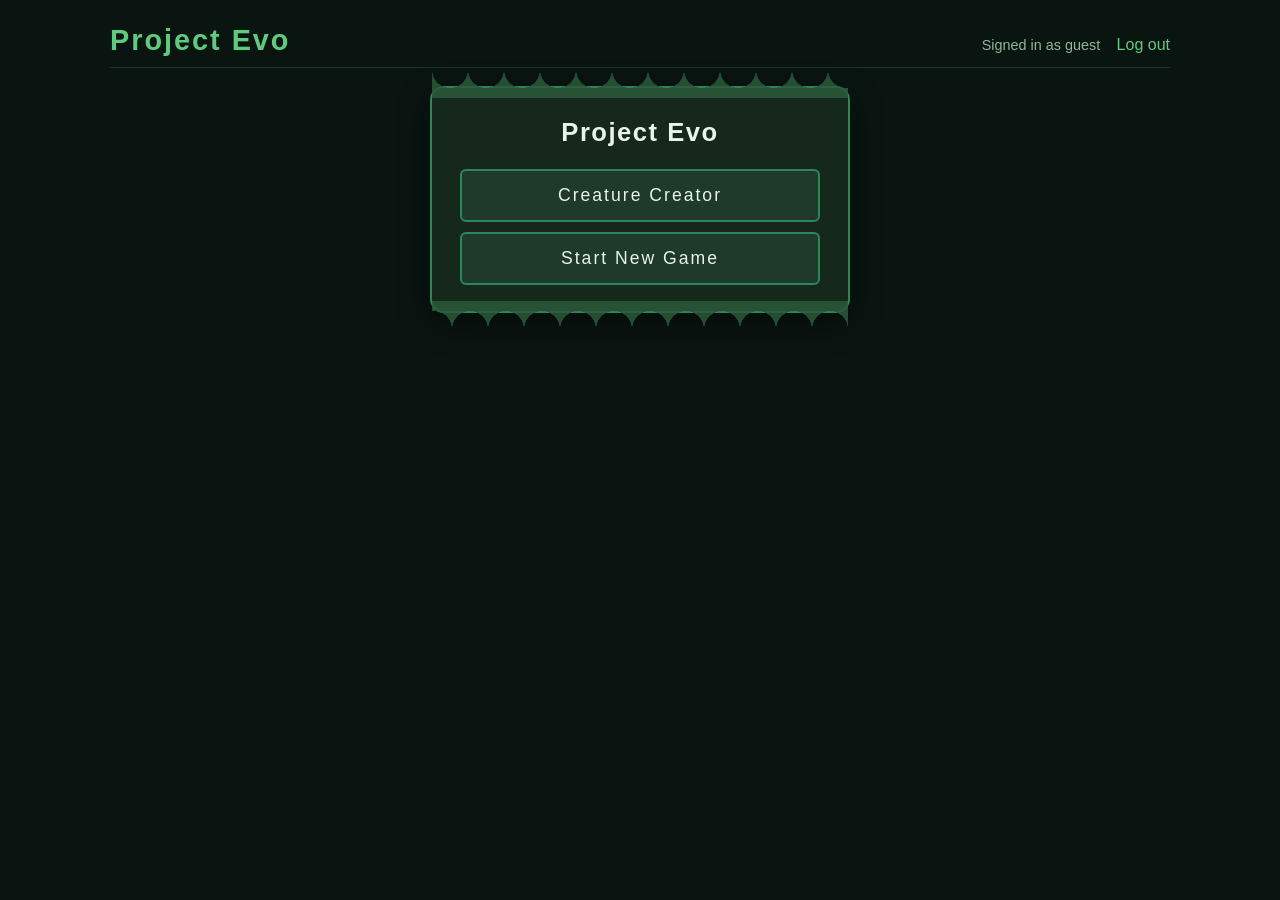
==== game.html @ e6569f8b "Add files via upload" ====
<!DOCTYPE html>
<html lang="en">
<head>
    <meta charset="UTF-8" />
    <meta name="viewport" content="width=device-width, initial-scale=1.0" />
    <title>Project Evo</title>
    <link rel="stylesheet" href="game.css" />
    <!--
        Project Evo - game 

        The three script tags at the end load in order:
            game-data.js    -> constants (TRAITS, MUTATIONS, STAGES)
            game-classes.js -> domain objects 
            game-engine.js  -> Simulation 
            game-app.js     -> controller
    -->
</head>
<body>

<div class="app-shell">

    <header class="app-header">
        <h1>Project Evo</h1>
        <div>
            <span class="user-tag" id="userTag">Signed in</span>
            <a class="logout-link" href="login.html">Log out</a>
        </div>
    </header>

    <!--SCREEN: Main Menu -->
    <section id="screen-menu" class="screen active">
        <div class="panel wavy" style="max-width: 420px;">
            <h2>Project Evo</h2>
            <ul class="menu-list">
               
                <li><button data-nav="creator">Creature Creator</button></li>
                <li><button data-nav="start">Start New Game</button></li>
             
            </ul>
        </div>
    </section>


    <!--SCREEN: Creature Creator -->
    <section id="screen-creator" class="screen">
        <div class="panel wavy" style="max-width: 720px;">
            <div style="display:flex;justify-content:space-between;align-items:center;margin-bottom:10px;">
                <button class="btn btn-small btn-ghost" data-nav="menu">Back</button>
                <h2 style="margin:0;">Creature Creator</h2>
                <button class="btn btn-small" id="btnCreatorConfirm">Confirm</button>
            </div>

            <div class="creator-grid">
                <!--preview of the creature the player is designing-->
                <div class="creator-preview">
                    <svg class="creature-face" viewBox="0 0 120 120" id="creaturePreview">
                        <!-- body -->
                        <circle cx="60" cy="70" r="44" fill="#e87a3a" id="prevHead"/>
                        <!-- spikes / feature -->
                        <polygon points="30,40 45,10 60,38 75,10 90,40" fill="#c0602b" id="prevFeature"/>
                        <!-- eyes -->
                        <circle cx="48" cy="66" r="5" fill="#111" id="prevEyeL"/>
                        <circle cx="72" cy="66" r="5" fill="#111" id="prevEyeR"/>
                        <!-- beak -->
                        <polygon points="55,82 65,82 60,95" fill="#c5a15b"/>
                    </svg>
                    <p style="color:var(--evo-muted);margin:10px 0 0;font-size:0.85rem;">Live preview</p>
                </div>

                <!-- Form fields -->
                <div class="creator-form">
                    <label>Name:        <input type="text" id="creatorName" placeholder="Species name" maxlength="24" /></label>
                    <label>Head Shape:  <select id="creatorHeadShape">
                                          <option value="round">Round</option>
                                          <option value="oval">Oval</option>
                                          <option value="square">Square</option>
                                        </select></label>
                    <label>Head Color:  <input type="color" id="creatorHeadColor" value="#e87a3a" /></label>
                    <label>Feature:     <select id="creatorFeature">
                                          <option value="spikes">Spikes</option>
                                          <option value="horns">Horns</option>
                                          <option value="crest">Crest</option>
                                        </select></label>
                    <label>Feature Color: <input type="color" id="creatorFeatureColor" value="#c0602b" /></label>
                    <label>Eye Shape:   <select id="creatorEyeShape">
                                          <option value="round">Round</option>
                                          <option value="slit">Slit</option>
                                        </select></label>
                    <label>Eye Color:   <input type="color" id="creatorEyeColor" value="#111111" /></label>
                    <label>Animal Type: <select id="creatorType">
                                          <option value="Bird">Bird</option>
                                          <option value="Mammal">Mammal</option>
                                          <option value="Reptile">Reptile</option>
                                          <option value="Amphibian">Amphibian</option>
                                        </select></label>
                </div>
            </div>
        </div>
    </section>

    <!--SCREEN: Select Creature -->
    <section id="screen-select" class="screen">
        <div class="panel wavy" style="max-width: 620px;">
            <div style="display:flex;justify-content:space-between;align-items:center;margin-bottom:14px;">
                <button class="btn btn-small btn-ghost" data-nav="menu">Back</button>
                <h2 style="margin:0;">Select Creature</h2>
                <span style="width:54px;"></span>
            </div>
            <div id="speciesGrid" class="species-grid"><!-- filled in JS --></div>
        </div>
    </section>

    <!--SCREEN: Allocate Your Stats -->
    <section id="screen-allocate" class="screen">
        <div class="panel wavy" style="max-width: 520px;">
            <div style="display:flex;justify-content:space-between;align-items:center;margin-bottom:14px;">
                <button class="btn btn-small btn-ghost" id="allocCancel">Cancel</button>
                <h2 style="margin:0;">Allocate Your Stats</h2>
                <span style="width:54px;"></span>
            </div>
            <div style="text-align:center;">
                <span class="remaining-badge">Remaining: <span id="allocRemaining">0</span></span>
            </div>
            <div id="allocRows"><!-- stat rows rendered by JS --></div>
            <div style="display:flex;gap:10px;justify-content:center;margin-top:18px;">
                <button class="btn btn-ghost" id="allocRandomize">Randomize</button>
                <button class="btn" id="allocConfirm">Confirm</button>
            </div>
        </div>
    </section>

    <!--SCREEN: Game -->
    <section id="screen-game" class="screen">
        <div class="panel">
            <div class="game-hud">
                <div>Score: <span id="hudScore">0</span></div>
                <div>Population: <span id="hudPop">0</span></div>
                <div>Predators: <span id="hudPred">0</span></div>
                <div>Tick: <span id="hudTick">0</span></div>
            </div>

            <div class="game-canvas-wrap">
                <canvas id="gameCanvas" width="800" height="640"></canvas>
            </div>

            <div class="stage-footer">
                <div class="hp-bar" title="Average population HP"><div class="fill" id="avgHpFill" style="width:100%"></div></div>
                <div id="stageLabel">Stage 1 - Grasslands</div>
            </div>

            <div style="display:flex;gap:10px;justify-content:space-between;margin-top:12px;">
                <button class="btn btn-ghost btn-small" id="gameAbort">Abort Run</button>
                <button class="btn btn-small" id="gameStart">Start Simulation</button>
            </div>
        </div>
    </section>

    <!--SCREEN: Stage Cleared -->
    <section id="screen-cleared" class="screen">
        <div class="panel wavy">
            <h2>Stage Cleared!</h2>
            <div class="cleared-grid">
                <div>
                    <h3>Select a <span class="accent">Mutation</span></h3>
                    <div class="mutation-list" id="mutationList"><!-- JS fills --></div>
                </div>
                <div>
                    <h3>Upgrade Your Stats</h3>
                    <span class="remaining-badge">Remaining: <span id="upgradeRemaining">15</span></span>
                    <div id="upgradeRows"><!-- JS fills --></div>
                </div>
            </div>
            <div style="text-align:center;margin-top:18px;">
                <button class="btn" id="clearedConfirm">Confirm &amp; Continue</button>
            </div>
        </div>
    </section>

    <!--SCREEN: Game Over -->
    <section id="screen-gameover" class="screen">
        <div class="panel wavy" style="max-width: 460px; text-align:center;">
            <h2 style="color: var(--evo-danger);">Game Over</h2>
            <p>Your population dropped below survival threshold.</p>
            <p>Final Score: <strong id="goScore">0</strong></p>
            <p>Reached: <strong id="goStage">Stage 1</strong></p>

            <input type="text" id="goName" placeholder="Name for the leaderboard"
                   maxlength="20"
                   style="width:100%;padding:10px;border-radius:6px;border:1px solid var(--evo-border);background:#0d1a11;color:var(--evo-text);margin-bottom:10px;" />
            <div style="display:flex;gap:10px;justify-content:center;">
                <button class="btn btn-ghost" id="goSkip">Skip</button>
                <button class="btn" id="goSubmit">Submit Score</button>
            </div>
        </div>
    </section>

</div>

<!-- Popup messages. -->
<div id="popupRoot"></div>

<script src="game-data.js"></script>
<script src="game-classes.js"></script>
<script src="game-engine.js"></script>
<script src="app-main.js"></script>
<script src="app-creator.js"></script>
<script src="app-allocate.js"></script>
<script src="app-simulation.js"></script>
<script src="app-cleared.js"></script>
<script src="app-gameover.js"></script>


</body>
</html>
---- game.css ----
/* 
 * game.css
 * Project Evo - Game screen styles.
 */

/* 
 * CSS variables
*/
:root {
    --evo-bg:         #0a1410;   /* deepest background */
    --evo-panel:      #16281c;   /* panel background */
    --evo-panel-alt:  #1f3a2a;   /* panel buttons */
    --evo-accent:     #3ba55d;   /* primary emerald */
    --evo-accent-hi:  #5fcb80;   /* hover/active  */
    --evo-text:       #e8f3ec;   /* off-white primary text */
    --evo-muted:      #8cb99a;   /* secondary text */
    --evo-border:     #2d8659;   /* accent border */
    --evo-danger:     #d15a5a;   /* game-over accents */
    --evo-good:       #7bc68e;   /* "stage cleared" accent */
    --evo-wave:       #2a5a3a;   /* decorative wave colour */
    --evo-font-head:  "Impact", "Franklin Gothic Bold", "Arial Black", sans-serif;
    --evo-font-body:  "Trebuchet MS", "Lucida Sans", Arial, sans-serif;
}


* { box-sizing: border-box; }

html, body {
    margin: 0; padding: 0;
    background: var(--evo-bg);
    color: var(--evo-text);
    font-family: var(--evo-font-body);
    min-height: 100vh;
}

.app-shell {
    max-width: 1100px;
    margin: 0 auto;
    padding: 24px 20px 80px;
}

.app-header {
    display: flex;
    align-items: baseline;
    justify-content: space-between;
    margin-bottom: 18px;
    padding-bottom: 10px;
    border-bottom: 1px solid rgba(91, 179, 125, 0.2);
}
.app-header h1 {
    font-family: var(--evo-font-head);
    letter-spacing: 2px;
    margin: 0;
    font-size: 1.8rem;
    color: var(--evo-accent-hi);
}
.app-header .user-tag {
    color: var(--evo-muted);
    font-size: 0.9rem;
}
.app-header .logout-link {
    color: var(--evo-accent-hi);
    text-decoration: none;
    margin-left: 12px;
}

/* Screen switching */
.screen {
    display: none;
    animation: fade-in 0.28s ease-out;
}
.screen.active { display: block; }

@keyframes fade-in {
    from { opacity: 0; transform: translateY(6px); }
    to   { opacity: 1; transform: translateY(0); }
}


.panel {
    background: var(--evo-panel);
    border: 2px solid var(--evo-border);
    border-radius: 14px;
    padding: 26px 28px;
    margin: 0 auto 18px;
    position: relative;
    box-shadow: 0 10px 32px rgba(0, 0, 0, 0.4);
}

.panel h2 {
    font-family: var(--evo-font-head);
    letter-spacing: 1.5px;
    text-align: center;
    margin: 4px 0 22px;
    font-size: 1.6rem;
    color: var(--evo-text);
}
.panel h2 .accent { color: var(--evo-accent-hi); text-decoration: underline; }


.panel.wavy::before,
.panel.wavy::after {
    content: "";
    position: absolute;
    left: 0; right: 0; height: 28px;
    background: var(--evo-wave);
    opacity: 0.85;
    -webkit-mask: radial-gradient(18px at 18px 0, #0000 98%, #000) 0 0/36px 100%;
            mask: radial-gradient(18px at 18px 0, #0000 98%, #000) 0 0/36px 100%;
}
.panel.wavy::before { top: -18px; }
.panel.wavy::after  { bottom: -18px; transform: rotate(180deg); }

/* Buttons */
.btn {
    background: var(--evo-accent);
    color: #0d1a11;
    border: none;
    border-radius: 999px;
    padding: 10px 22px;
    font-weight: 700;
    font-family: var(--evo-font-body);
    font-size: 1rem;
    cursor: pointer;
    transition: background 0.15s ease, transform 0.1s ease;
}
.btn:hover { background: var(--evo-accent-hi); }
.btn:active { transform: translateY(1px); }
.btn-wide { width: 100%; }
.btn-ghost {
    background: transparent;
    color: var(--evo-accent-hi);
    border: 2px solid var(--evo-border);
}
.btn-ghost:hover { background: rgba(91, 179, 125, 0.1); }
.btn-danger { background: var(--evo-danger); color: #fff; }
.btn-small { padding: 6px 14px; font-size: 0.9rem; }

/* Main menu  */
#screen-menu .menu-list {
    list-style: none; padding: 0; margin: 10px 0 0;
    display: flex; flex-direction: column; gap: 10px;
}
#screen-menu .menu-list button {
    width: 100%;
    padding: 14px 18px;
    background: var(--evo-panel-alt);
    color: var(--evo-text);
    border: 2px solid var(--evo-border);
    border-radius: 6px;
    font-family: var(--evo-font-head);
    letter-spacing: 2px;
    font-size: 1.1rem;
    cursor: pointer;
}
#screen-menu .menu-list button:hover {
    background: var(--evo-accent);
    color: #0d1a11;
}

/* Creature Creator */
.creator-grid {
    display: grid;
    grid-template-columns: 220px 1fr;
    gap: 20px;
    align-items: start;
}
.creator-preview {
    text-align: center;
    background: #0d1a11;
    border: 2px solid var(--evo-border);
    border-radius: 10px;
    padding: 22px;
}
.creator-preview .creature-face {
    width: 120px; height: 120px; margin: 0 auto;
    display: block;
}
.creator-form label {
    display: flex; justify-content: space-between; align-items: center;
    padding: 6px 10px;
    background: var(--evo-panel-alt);
    border-radius: 4px;
    margin-bottom: 6px;
    font-size: 0.95rem;
}
.creator-form label input,
.creator-form label select {
    background: #0d1a11;
    color: var(--evo-text);
    border: 1px solid var(--evo-border);
    border-radius: 4px;
    padding: 5px 8px;
    font-family: inherit;
}

/* Select creature */
.species-grid {
    display: grid;
    grid-template-columns: repeat(auto-fill, minmax(130px, 1fr));
    gap: 14px;
}
.species-card, .species-card-add {
    background: var(--evo-panel-alt);
    border: 2px solid var(--evo-border);
    border-radius: 8px;
    padding: 14px 10px;
    text-align: center;
    cursor: pointer;
    color: var(--evo-text);
    font-family: inherit;
    transition: transform 0.1s;
}
.species-card:hover, .species-card-add:hover {
    transform: translateY(-3px);
    border-color: var(--evo-accent-hi);
}
.species-card .name { margin-top: 8px; font-weight: 700; color: var(--evo-accent-hi); }
.species-card-add { font-size: 2.4rem; color: var(--evo-accent-hi); }

/* Allocate Your Stats */
.stat-row {
    display: grid;
    grid-template-columns: 70px 1fr 40px auto;
    align-items: center;
    gap: 10px;
    padding: 6px 10px;
    background: var(--evo-panel-alt);
    border-radius: 4px;
    margin-bottom: 6px;
    font-family: var(--evo-font-head);
    letter-spacing: 1px;
}
.stat-row .label { color: var(--evo-accent-hi); font-size: 1.05rem; }
.stat-row .bar {
    position: relative;
    background: #0d1a11;
    border: 1px solid var(--evo-border);
    height: 18px; border-radius: 9px;
    overflow: hidden;
}
.stat-row .bar .fill {
    background: linear-gradient(90deg, var(--evo-accent), var(--evo-accent-hi));
    height: 100%;
    transition: width 0.15s;
}
.stat-row .value { text-align: right; color: var(--evo-text); }
.stat-row .pm button {
    background: var(--evo-panel);
    color: var(--evo-accent-hi);
    border: 1px solid var(--evo-border);
    width: 28px; height: 28px; border-radius: 4px;
    cursor: pointer; font-weight: 700;
}
.stat-row .pm button:hover { background: var(--evo-accent); color: #0d1a11; }

.remaining-badge {
    display: inline-block;
    background: var(--evo-panel-alt);
    border: 2px solid var(--evo-border);
    padding: 6px 14px;
    border-radius: 999px;
    color: var(--evo-accent-hi);
    font-family: var(--evo-font-head);
    letter-spacing: 2px;
    margin-bottom: 14px;
}

/* Game screen the simulation */
.game-stage {
    display: grid;
    grid-template-columns: 1fr;
    gap: 14px;
}
.game-canvas-wrap {
    background: #000;
    border: 3px solid var(--evo-border);
    border-radius: 10px;
    padding: 6px;
    overflow: hidden;
}
#gameCanvas {
    width: 100%;
    height: 420px;
    display: block;
    image-rendering: pixelated;
}
.stage-footer {
    display: flex; justify-content: space-between; align-items: center;
    color: var(--evo-muted);
    font-family: var(--evo-font-head);
    letter-spacing: 1.5px;
    font-size: 1.1rem;
}
.hp-bar {
    width: 180px; height: 14px;
    background: #330000;
    border: 1px solid var(--evo-danger);
    border-radius: 7px;
    overflow: hidden;
}
.hp-bar .fill { background: var(--evo-danger); height: 100%; transition: width 0.2s; }

.game-hud {
    display: flex; gap: 18px; flex-wrap: wrap;
    justify-content: space-between;
    padding: 8px 14px;
    background: var(--evo-panel-alt);
    border-radius: 8px;
    font-family: var(--evo-font-head);
    letter-spacing: 1.2px;
}
.game-hud span { color: var(--evo-accent-hi); }

/* Stage Cleared - mutation + stat upgrade  */
.cleared-grid {
    display: grid;
    grid-template-columns: 1fr 1fr;
    gap: 20px;
}
.cleared-grid h3 {
    font-family: var(--evo-font-head);
    letter-spacing: 1.5px;
    color: var(--evo-accent-hi);
    margin-top: 0;
}
.cleared-grid h3 .accent { color: var(--evo-good); }
.mutation-list { display: flex; flex-direction: column; gap: 8px; }
.mutation-card {
    background: var(--evo-panel-alt);
    border: 2px solid var(--evo-border);
    border-radius: 6px;
    padding: 10px 12px;
    cursor: pointer;
    text-align: left;
    color: var(--evo-text);
    font-family: inherit;
    transition: transform 0.1s, background 0.15s;
}
.mutation-card:hover { transform: translateY(-2px); background: var(--evo-accent); color: #0d1a11; }
.mutation-card.selected {
    background: var(--evo-accent);
    color: #0d1a11;
    border-color: var(--evo-accent-hi);
}
.mutation-card .name { font-weight: 700; font-size: 1.05rem; }
.mutation-card .blurb { font-size: 0.85rem; opacity: 0.85; }

/* popup / status messages */
.popup {
    position: fixed; bottom: 30px; left: 50%; transform: translateX(-50%);
    background: var(--evo-panel);
    color: var(--evo-text);
    border: 2px solid var(--evo-accent-hi);
    border-radius: 6px;
    padding: 10px 18px;
    z-index: 1000;
    animation: popup-in 0.3s ease-out;
}
.popup.error { border-color: var(--evo-danger); color: var(--evo-danger); }
@keyframes popup-in {
    from { opacity: 0; transform: translate(-50%, 20px); }
    to   { opacity: 1; transform: translate(-50%, 0); }
}

/* Responsive adjustments */
@media (max-width: 720px) {
    .creator-grid, .cleared-grid { grid-template-columns: 1fr; }
    #gameCanvas { height: 320px; }
}
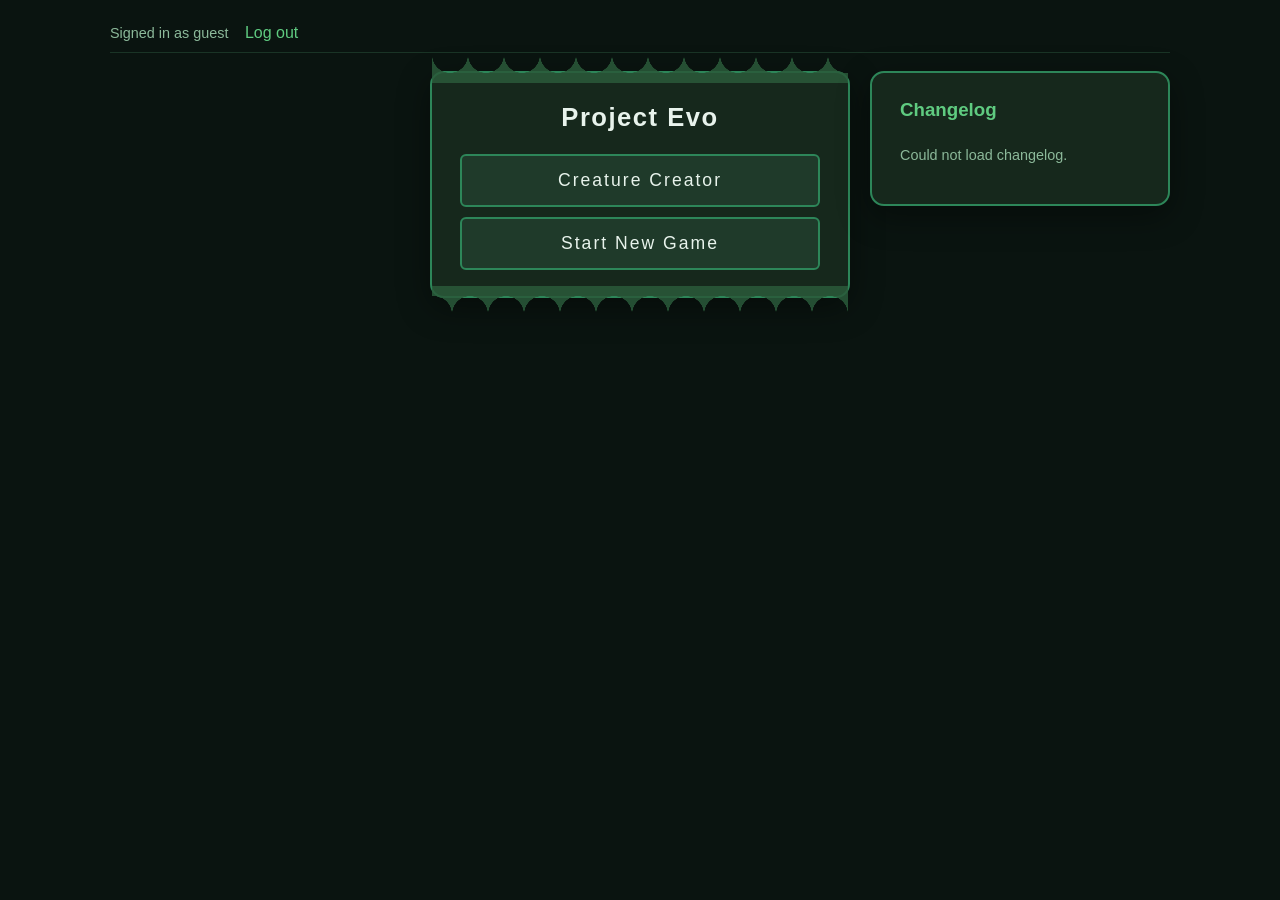
==== commit cc58e6ad: "added admin login, panel and changelog to main menu" ====
--- a/game.html
+++ b/game.html
@@ -20,7 +20,6 @@
 <div class="app-shell">
 
     <header class="app-header">
-        <h1>Project Evo</h1>
         <div>
             <span class="user-tag" id="userTag">Signed in</span>
             <a class="logout-link" href="login.html">Log out</a>
@@ -29,14 +28,22 @@
 
     <!--SCREEN: Main Menu -->
     <section id="screen-menu" class="screen active">
-        <div class="panel wavy" style="max-width: 420px;">
-            <h2>Project Evo</h2>
-            <ul class="menu-list">
-               
-                <li><button data-nav="creator">Creature Creator</button></li>
-                <li><button data-nav="start">Start New Game</button></li>
-             
-            </ul>
+        <div style="position:relative; display:flex; justify-content:center; align-items:flex-start; min-height:340px;">
+            <!-- Centered game panel -->
+            <div class="panel wavy" style="max-width:420px; width:100%;">
+                <h2>Project Evo</h2>
+                <ul class="menu-list">
+                    <li><button data-nav="creator">Creature Creator</button></li>
+                    <li><button data-nav="start">Start New Game</button></li>
+                </ul>
+            </div>
+            <!-- Changelog pinned to the right -->
+            <div class="panel" style="position:absolute; right:0; top:0; width:300px;">
+                <h3 style="margin:0 0 12px; color:var(--evo-accent-hi);">Changelog</h3>
+                <div id="changelogList" style="max-height:300px; overflow-y:auto;">
+                    <p style="color:var(--evo-muted); font-size:0.9rem;">Loading...</p>
+                </div>
+            </div>
         </div>
     </section>
 
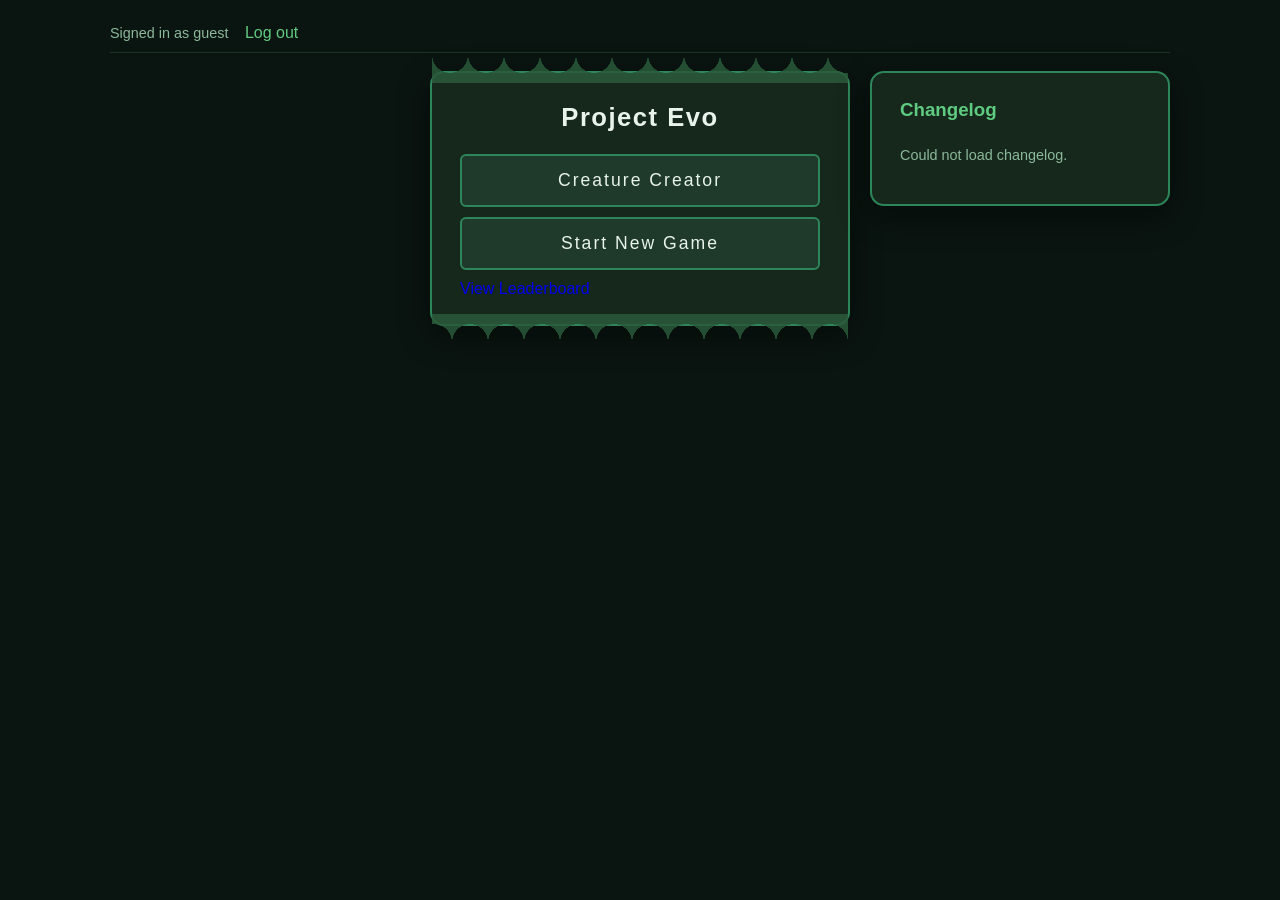
==== commit 3f01aacf: "Add leaderboard link to game menu" ====
--- a/game.html
+++ b/game.html
@@ -35,6 +35,7 @@
                 <ul class="menu-list">
                     <li><button data-nav="creator">Creature Creator</button></li>
                     <li><button data-nav="start">Start New Game</button></li>
+                    <li><a href="leaderboard.php" class="menu-btn" style="text-decoration:none">View Leaderboard</a></li>
                 </ul>
             </div>
             <!-- Changelog pinned to the right -->
--- a/game.css
+++ b/game.css
@@ -368,3 +368,15 @@
     .creator-grid, .cleared-grid { grid-template-columns: 1fr; }
     #gameCanvas { height: 320px; }
 }
+
+/* Table Rendering */
+table {/* Make tables fill available width. */
+  width: 100%;
+  border-collapse: collapse;
+}
+th, td {/* Add simple table borders and padding. */
+  border: 1px solid #2d8659;
+  padding: 6px;
+  text-align: center;
+  vertical-align: top;
+}
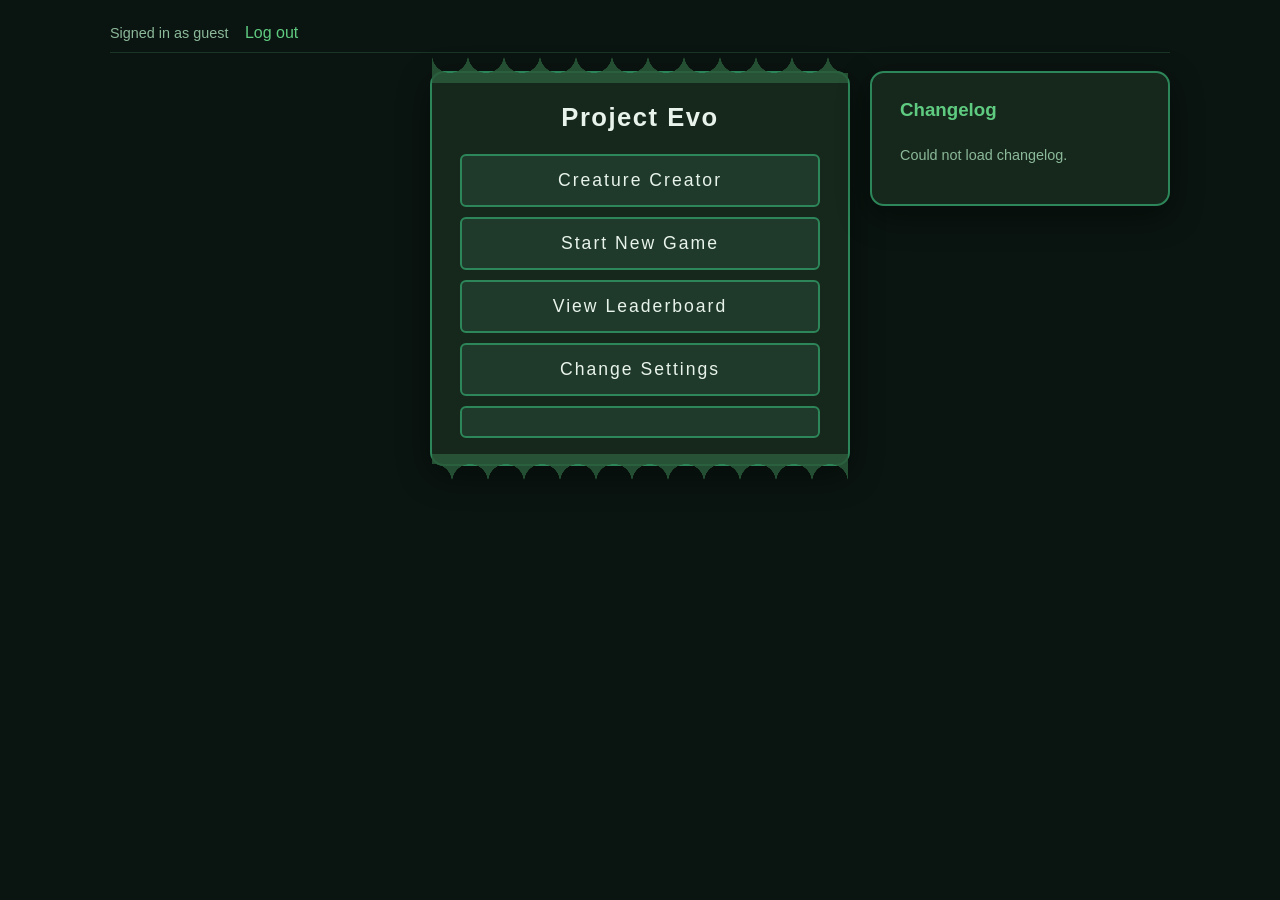
==== commit 75cc7a53: "added Change Settings link added to reflect class diagram" ====
--- a/game.html
+++ b/game.html
@@ -36,6 +36,7 @@
                     <li><button data-nav="creator">Creature Creator</button></li>
                     <li><button data-nav="start">Start New Game</button></li>
                     <li><a href="leaderboard.php" class="menu-btn" style="text-decoration:none">View Leaderboard</a></li>
+                    <li><a href="settings.php" class="menu-btn" style="text-decoration:none">Change Settings</li>
                 </ul>
             </div>
             <!-- Changelog pinned to the right -->
--- a/game.css
+++ b/game.css
@@ -141,7 +141,9 @@
     list-style: none; padding: 0; margin: 10px 0 0;
     display: flex; flex-direction: column; gap: 10px;
 }
-#screen-menu .menu-list button {
+#screen-menu .menu-list button,
+#screen-menu .menu-list .menu-btn  {
+    display: block;
     width: 100%;
     padding: 14px 18px;
     background: var(--evo-panel-alt);
@@ -152,8 +154,10 @@
     letter-spacing: 2px;
     font-size: 1.1rem;
     cursor: pointer;
-}
-#screen-menu .menu-list button:hover {
+    text-align: center;
+}
+#screen-menu .menu-list button:hover
+#screen-menu .menu-list .menu-btn:hover {
     background: var(--evo-accent);
     color: #0d1a11;
 }
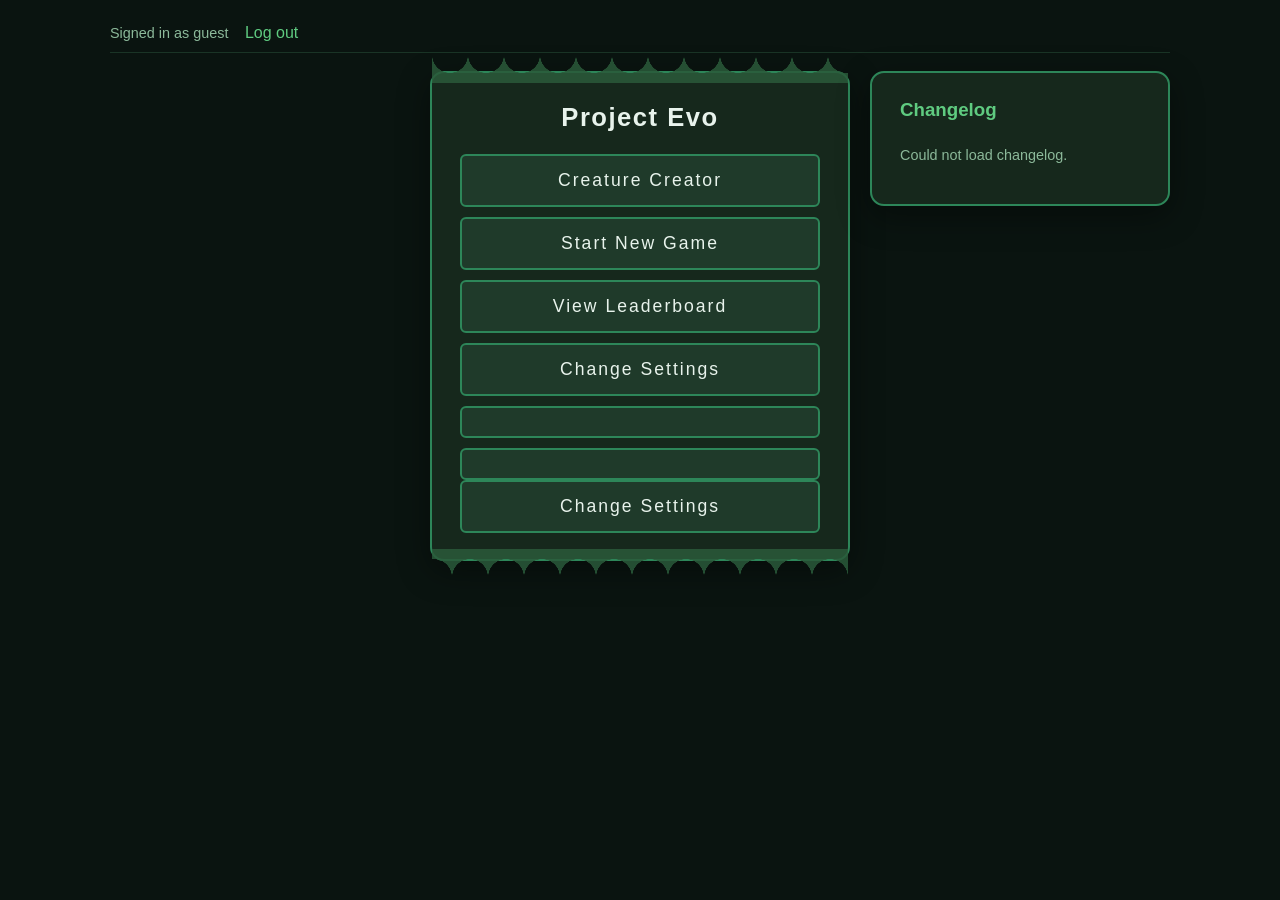
==== commit eeab414d: "linked to settings.js & added settings.html button" ====
--- a/game.html
+++ b/game.html
@@ -37,6 +37,7 @@
                     <li><button data-nav="start">Start New Game</button></li>
                     <li><a href="leaderboard.php" class="menu-btn" style="text-decoration:none">View Leaderboard</a></li>
                     <li><a href="settings.php" class="menu-btn" style="text-decoration:none">Change Settings</li>
+                    <li><a href="settings.html" class="menu-btn" style="text-decoration:none">Change Settings</a></li>
                 </ul>
             </div>
             <!-- Changelog pinned to the right -->
@@ -217,7 +218,7 @@
 <script src="app-simulation.js"></script>
 <script src="app-cleared.js"></script>
 <script src="app-gameover.js"></script>
-
+<script src="settings.js"></script>
 
 </body>
 </html>
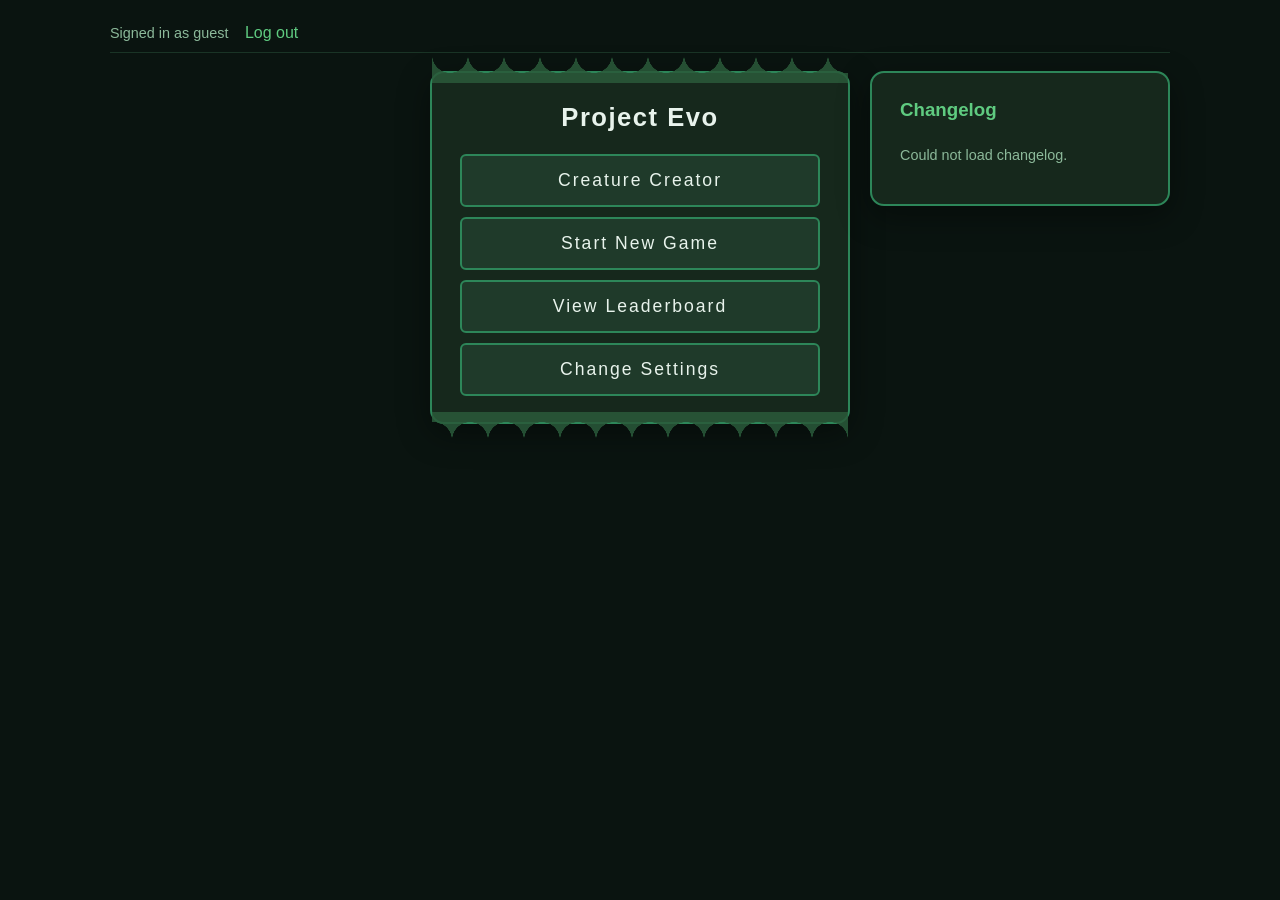
==== commit c5b5e8b9: "made too many buttons" ====
--- a/game.html
+++ b/game.html
@@ -36,7 +36,6 @@
                     <li><button data-nav="creator">Creature Creator</button></li>
                     <li><button data-nav="start">Start New Game</button></li>
                     <li><a href="leaderboard.php" class="menu-btn" style="text-decoration:none">View Leaderboard</a></li>
-                    <li><a href="settings.php" class="menu-btn" style="text-decoration:none">Change Settings</li>
                     <li><a href="settings.html" class="menu-btn" style="text-decoration:none">Change Settings</a></li>
                 </ul>
             </div>
